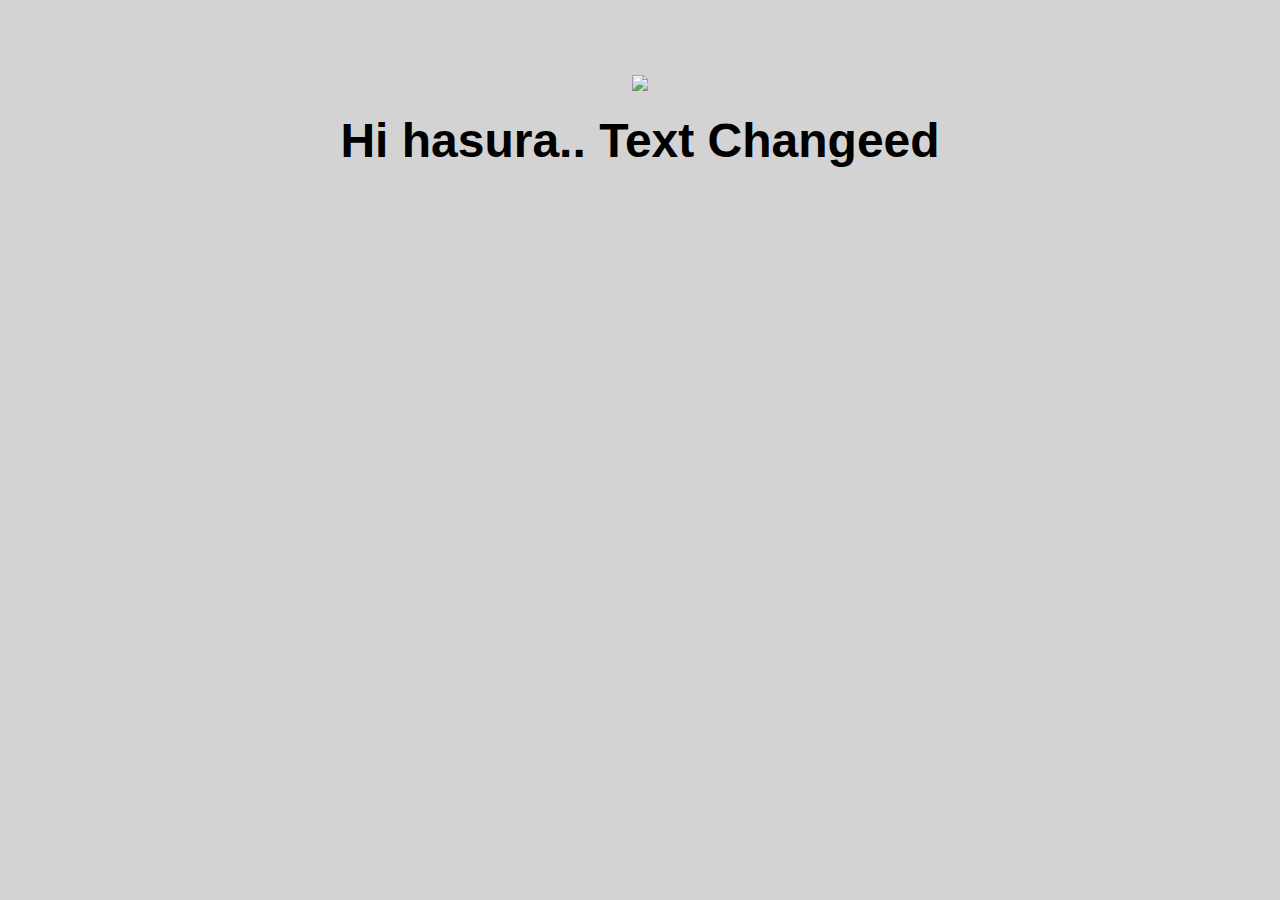
==== ui/index.html @ 00fda210 "[imad-console] Updates ui/index.html" ====
<!doctype html>
<html>
    <head>
        <link href="/ui/style.css" rel="stylesheet" />
    </head>
    <body>
        <div class="center">
            <img id="img1" src="/ui/madi.png" class="img-medium"/>
        </div>
        <br>
        <div id ="main-text" class="center text-big bold">
            Hi! I am Ganesan Rajendran. This is my Code for testing.
            <br>
            Sample text to verify
        </div>
        <script>
            alert("Hi I`m javascript");
        </script>
        <script type="text/javascript" src="/ui/main.js">
        </script>
    </body>
</html>
---- ui/style.css ----
body {
    font-family: sans-serif;
    background-color: lightgrey;
    margin-top: 75px;
}

.center {
    text-align: center;
}

.text-big {
    font-size: 300%;
}

.bold {
    font-weight: bold;
}

.img-medium {
    height: 200px;
}

 .container{
                max-width: 800px;
    margin: 0 auto;
    color: #2f2e2e;
    font-family: sans-serif;
    padding-top: 60px;
    padding-left: 20px;
    padding-right: 20px;
    text-align: justify;
        }
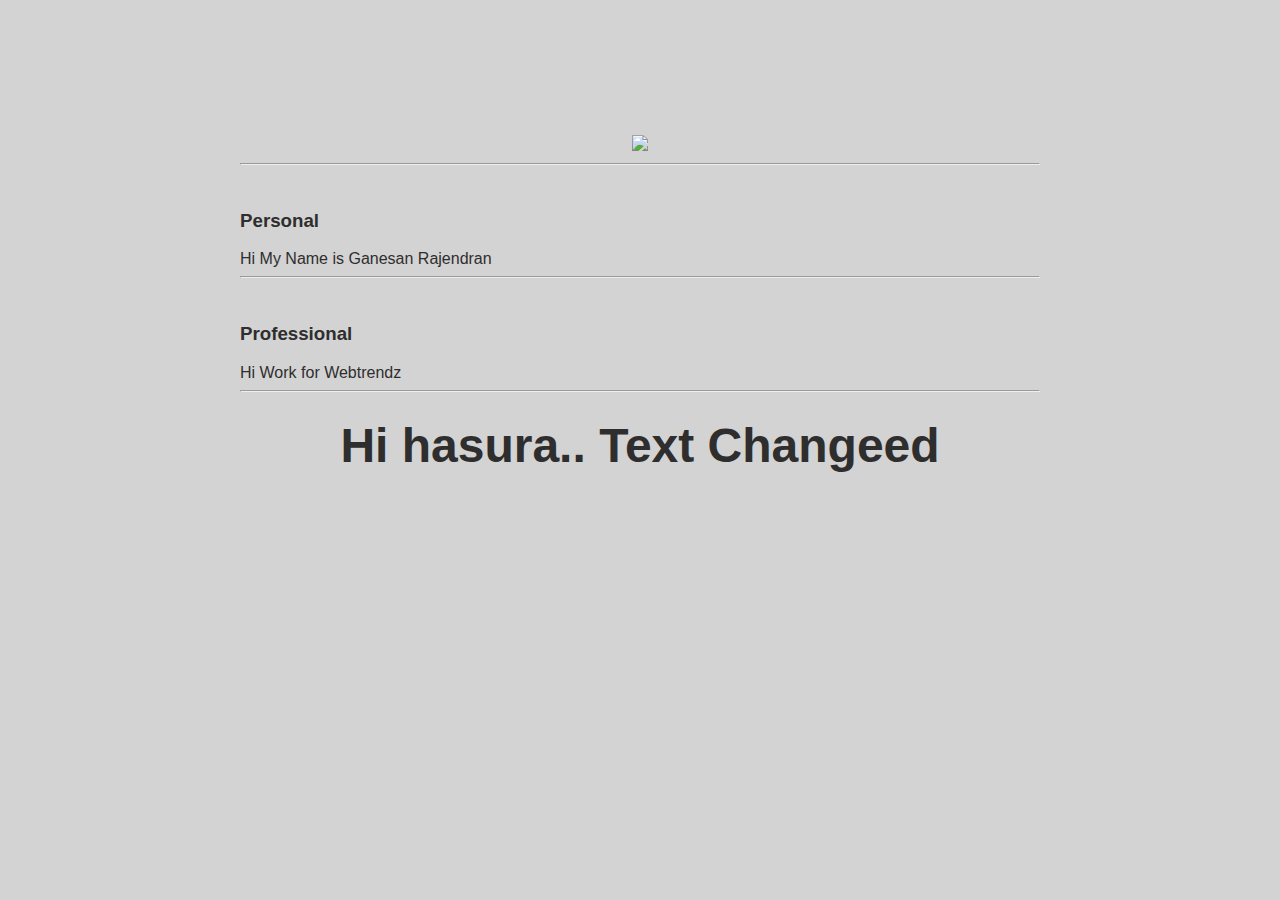
==== commit a5697332: "[imad-console] Updates ui/index.html" ====
--- a/ui/index.html
+++ b/ui/index.html
@@ -4,18 +4,32 @@
         <link href="/ui/style.css" rel="stylesheet" />
     </head>
     <body>
-        <div class="center">
-            <img id="img1" src="/ui/madi.png" class="img-medium"/>
+        <div class="container">
+            <div class="center">
+                <img id="img1" src="https://scontent-hkg3-1.xx.fbcdn.net/v/t1.0-9/12509163_10153149917346012_3807592376133397654_n.jpg?oh=35c169c90c8706a8fe574a28457dfabb&oe=5863B054" class="img-medium"/>
+            </div>
+            <hr/>
+            <br>
+            <h3>Personal</h3>
+            <div>
+                Hi My Name is Ganesan Rajendran
+            </div>
+            <hr/>
+            <br>
+            <h3>Professional</h3>
+            <div>
+               Hi Work for Webtrendz
+            </div>
+            <hr/>
+            <br>
+            <div id ="main-text" class="center text-big bold">
+                Hi! I am Ganesan Rajendran. This is my Code for testing.
+                <br>
+                Sample text to verify
+            </div>
         </div>
-        <br>
-        <div id ="main-text" class="center text-big bold">
-            Hi! I am Ganesan Rajendran. This is my Code for testing.
-            <br>
-            Sample text to verify
-        </div>
-        <script>
-            alert("Hi I`m javascript");
-        </script>
+        
+       
         <script type="text/javascript" src="/ui/main.js">
         </script>
     </body>
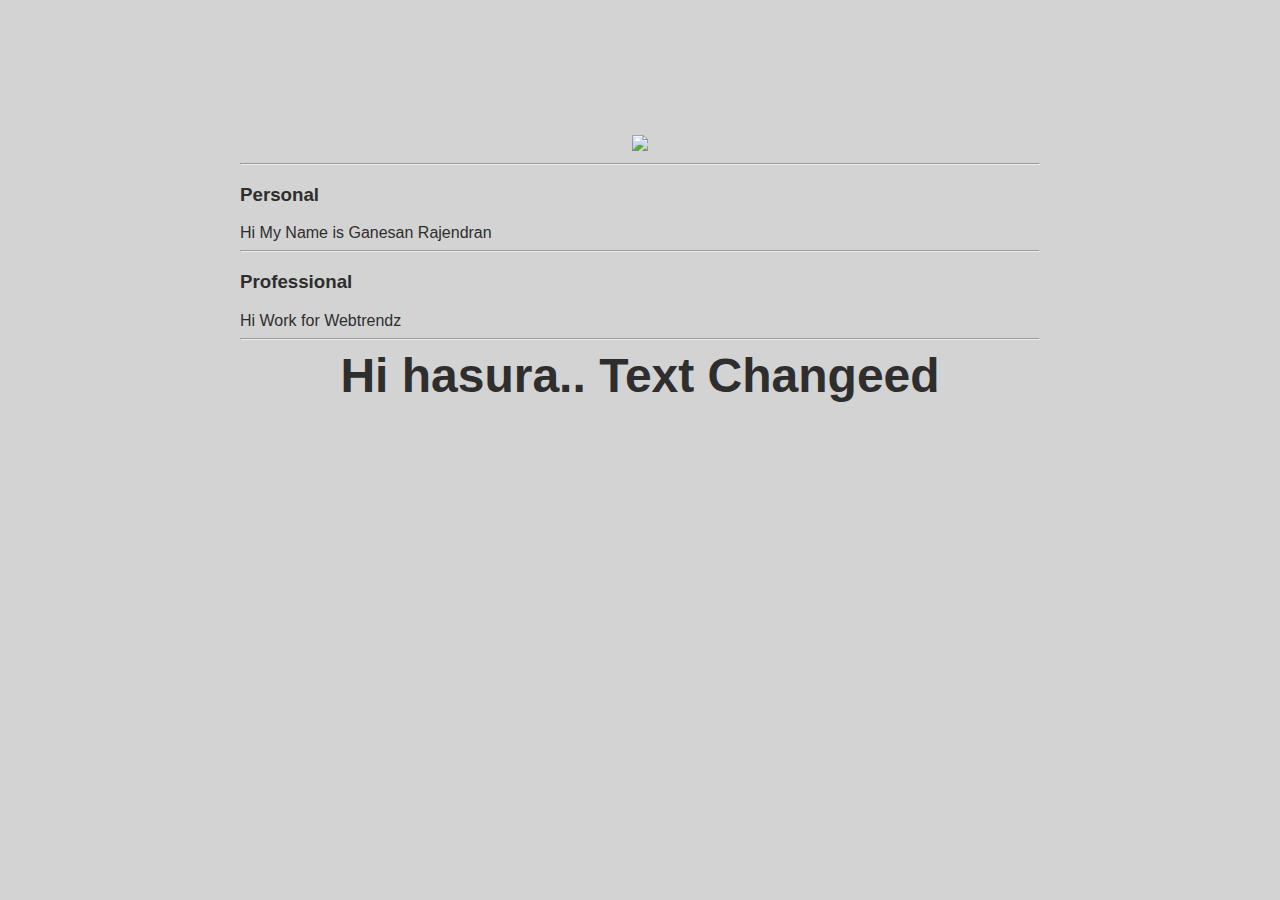
==== commit ab85eeb4: "[imad-console] Updates ui/index.html" ====
--- a/ui/index.html
+++ b/ui/index.html
@@ -9,19 +9,17 @@
                 <img id="img1" src="https://scontent-hkg3-1.xx.fbcdn.net/v/t1.0-9/12509163_10153149917346012_3807592376133397654_n.jpg?oh=35c169c90c8706a8fe574a28457dfabb&oe=5863B054" class="img-medium"/>
             </div>
             <hr/>
-            <br>
-            <h3>Personal</h3>
+                      <h3>Personal</h3>
             <div>
                 Hi My Name is Ganesan Rajendran
             </div>
             <hr/>
-            <br>
+            
             <h3>Professional</h3>
             <div>
                Hi Work for Webtrendz
             </div>
             <hr/>
-            <br>
             <div id ="main-text" class="center text-big bold">
                 Hi! I am Ganesan Rajendran. This is my Code for testing.
                 <br>
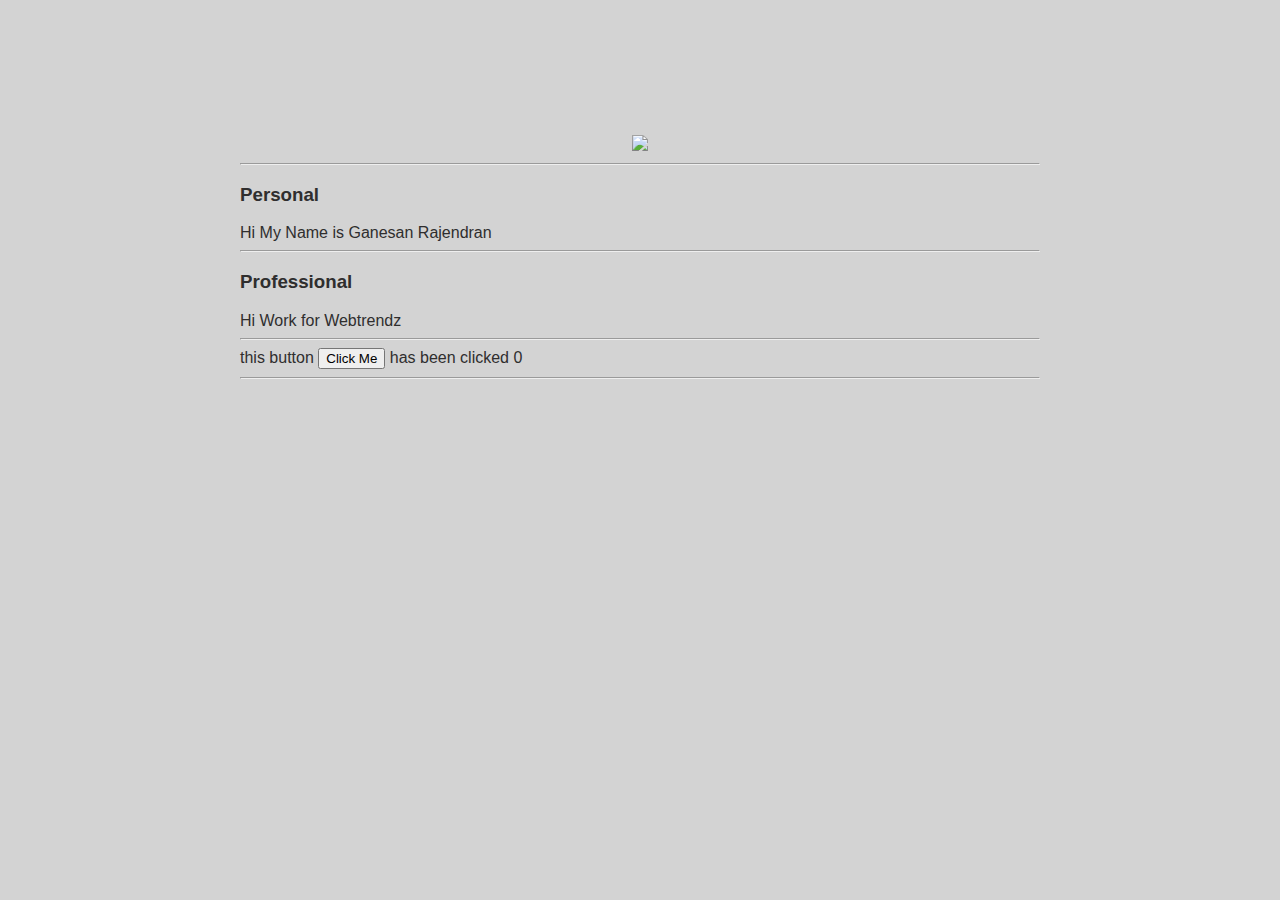
==== commit f68cd4e4: "[imad-console] Updates ui/index.html" ====
--- a/ui/index.html
+++ b/ui/index.html
@@ -20,11 +20,10 @@
                Hi Work for Webtrendz
             </div>
             <hr/>
-            <div id ="main-text" class="center text-big bold">
-                Hi! I am Ganesan Rajendran. This is my Code for testing.
-                <br>
-                Sample text to verify
+            <div class= "footer" >
+               this button <button id="counter">Click Me</button> has been clicked <span id="count">0</span>
             </div>
+            <hr/>
         </div>
         
        
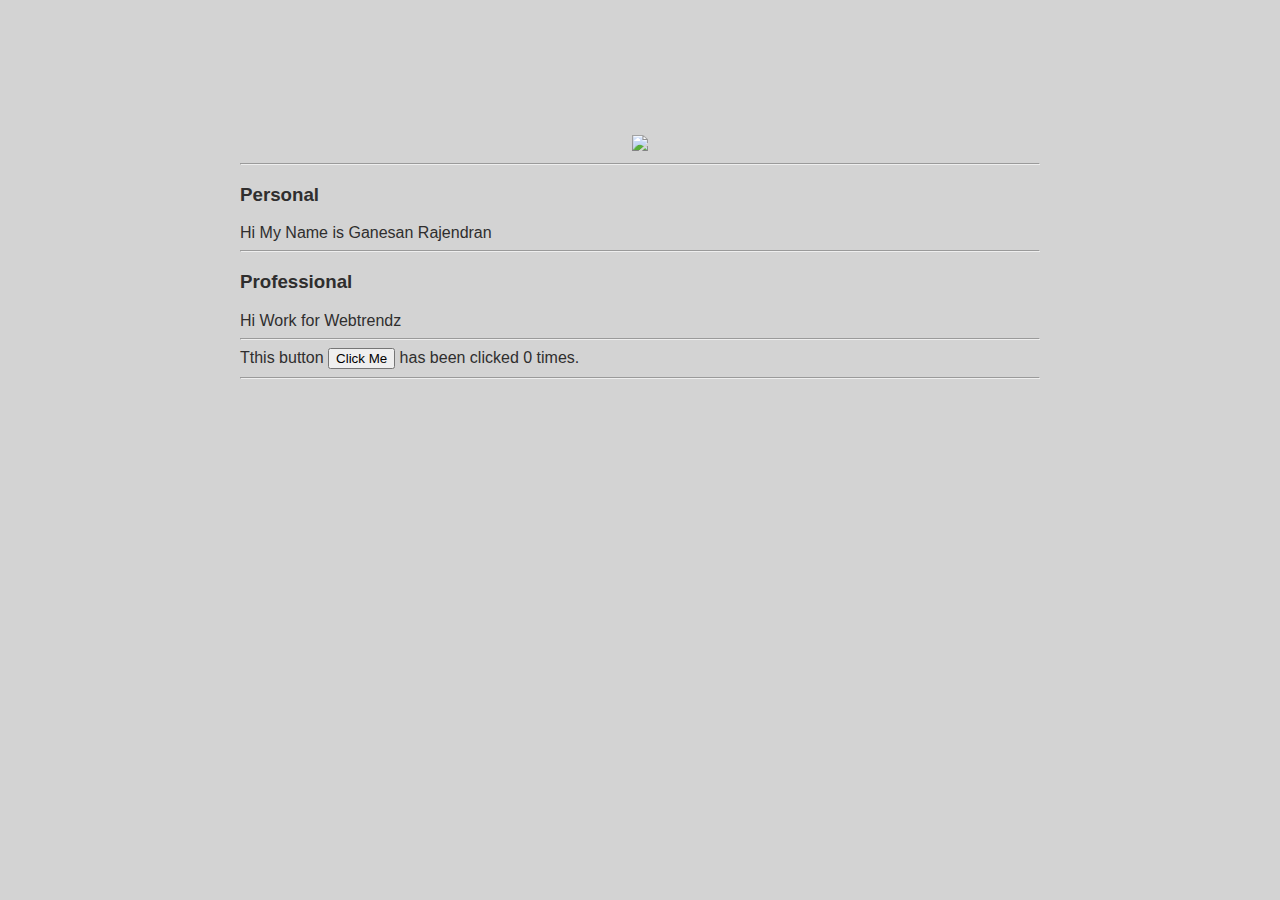
==== commit 058d5681: "[imad-console] Updates ui/index.html" ====
--- a/ui/index.html
+++ b/ui/index.html
@@ -21,7 +21,7 @@
             </div>
             <hr/>
             <div class= "footer" >
-               this button <button id="counter">Click Me</button> has been clicked <span id="count">0</span>
+              Tthis button <button id="counter">Click Me</button> has been clicked <span id="count">0</span> times.
             </div>
             <hr/>
         </div>
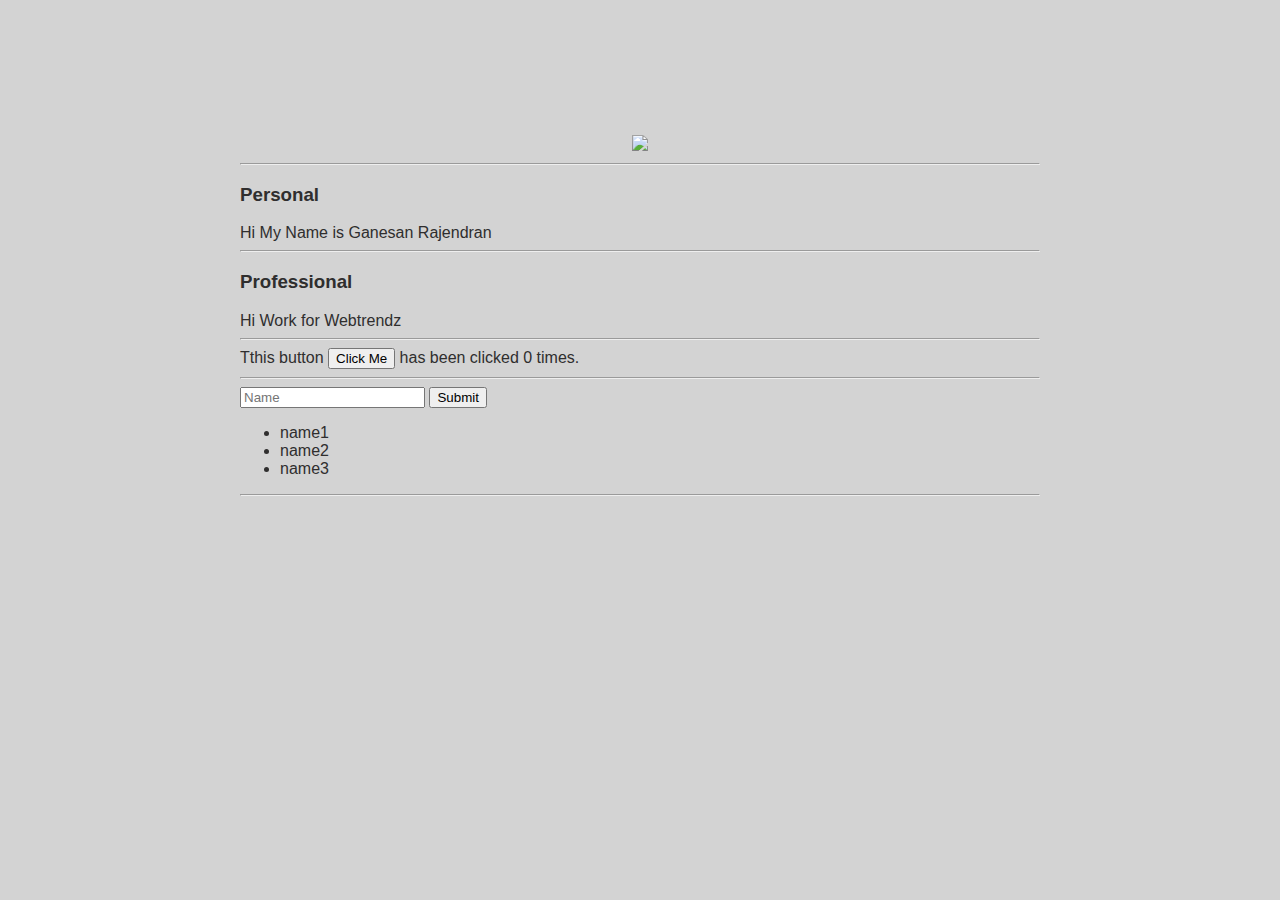
==== commit af2661fc: "[imad-console] Updates ui/index.html" ====
--- a/ui/index.html
+++ b/ui/index.html
@@ -22,6 +22,16 @@
             <hr/>
             <div class= "footer" >
               Tthis button <button id="counter">Click Me</button> has been clicked <span id="count">0</span> times.
+              
+              <hr/>
+              <input type="text" id="name" placeholder="Name"/>
+              <input type="submit" value="Submit"/>
+              <ul>
+                  <li>name1</li>
+                  <li>name2</li>
+                  <li>name3</li>
+              </ul>
+              
             </div>
             <hr/>
         </div>
